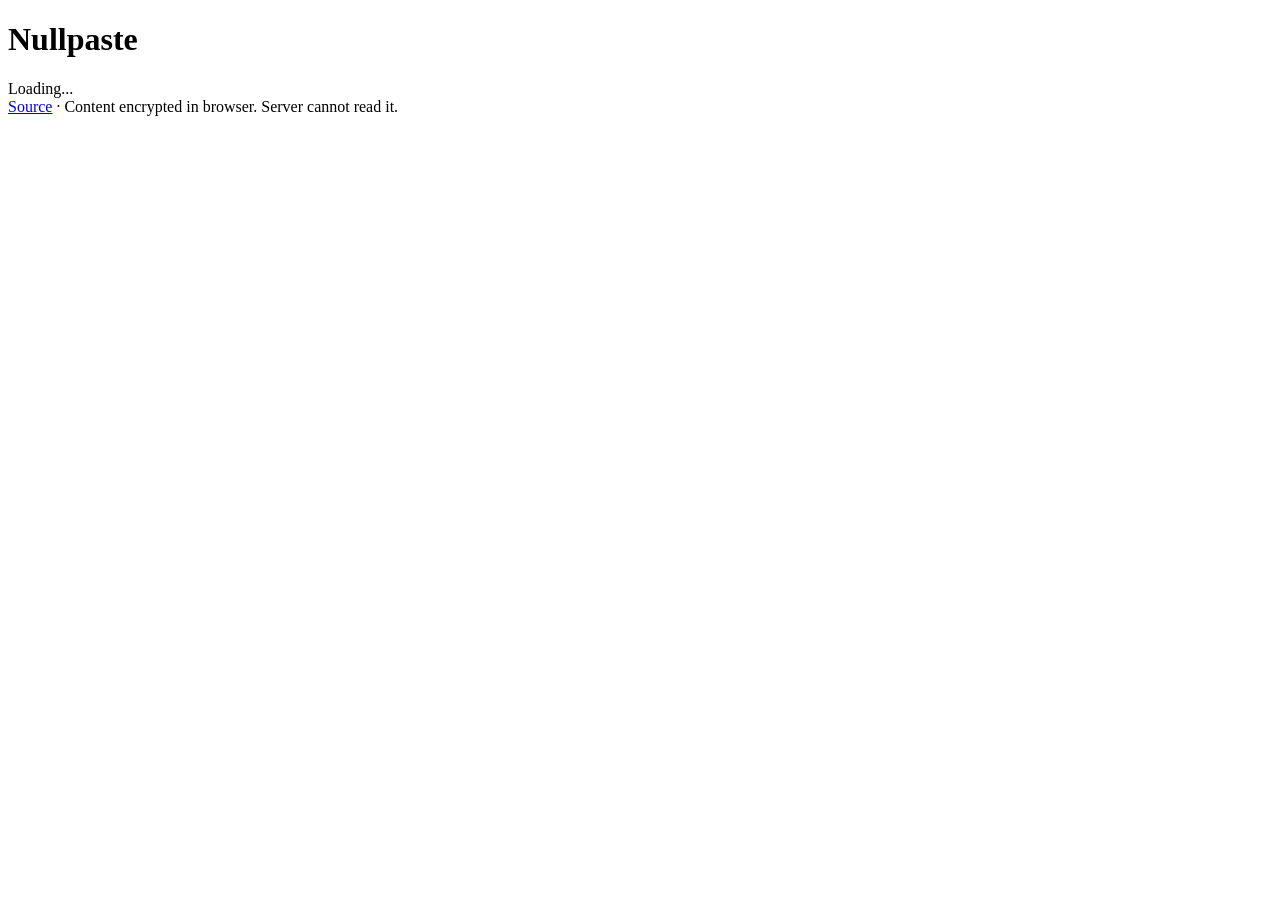
==== web/static/view.html @ 0e29d492 "initial commit: MVP nullpaste" ====
<!DOCTYPE html>
<html lang="en">
<head>
  <meta charset="UTF-8">
  <meta name="viewport" content="width=device-width, initial-scale=1.0">
  <title>Nullpaste — View Paste</title>
  <link rel="stylesheet" href="/static/styles.css">
</head>
<body>
  <div class="container">
    <header>
      <h1>Nullpaste</h1>
    </header>

    <main>
      <div id="password-prompt" style="display:none">
        <p class="subtitle">This paste is password-protected.</p>
        <div class="form-group">
          <input type="password" id="password" placeholder="Enter password">
        </div>
        <button id="decrypt-btn" class="btn primary">Decrypt</button>
      </div>

      <div id="content-view" style="display:none">
        <div class="content-meta">
          <span id="expires-badge"></span>
        </div>
        <pre id="decrypted-content"></pre>
      </div>

      <div id="loading">Loading...</div>
      <div id="error" class="error-box" style="display:none"></div>
    </main>

    <footer>
      <a href="https://github.com/xEstiwen/nullpaste">Source</a>
      <span class="sep">·</span>
      <span>Content encrypted in browser. Server cannot read it.</span>
    </footer>
  </div>

  <script src="/static/app.js"></script>
</body>
</html>
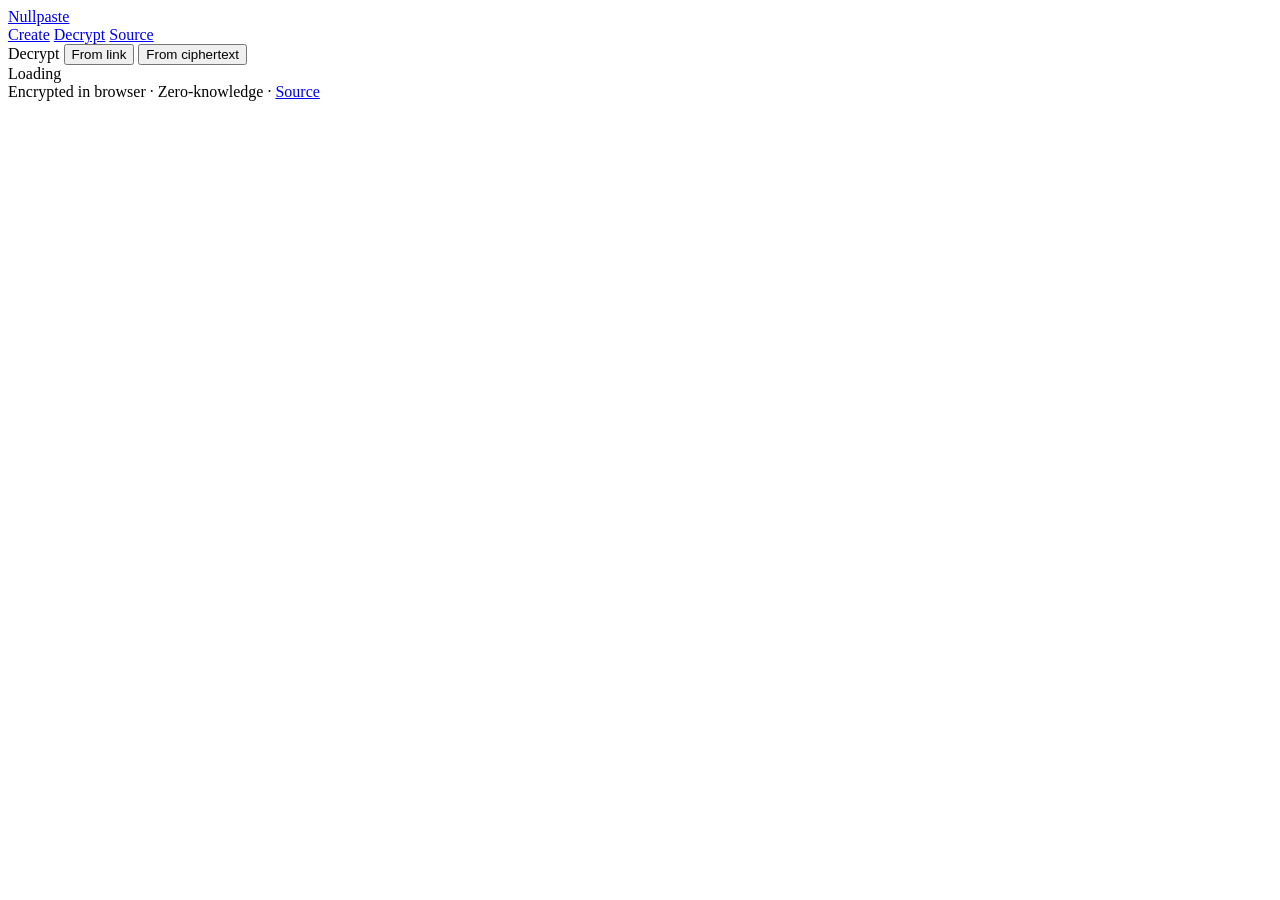
==== commit 11c2023e: "feat: sahte icerik + export/import sifre + sidebar ui" ====
--- a/web/static/view.html
+++ b/web/static/view.html
@@ -3,41 +3,70 @@
 <head>
   <meta charset="UTF-8">
   <meta name="viewport" content="width=device-width, initial-scale=1.0">
-  <title>Nullpaste — View Paste</title>
+  <title>Nullpaste — View</title>
   <link rel="stylesheet" href="/static/styles.css">
 </head>
 <body>
+  <nav>
+    <a href="/" class="logo">Nullpaste</a>
+    <div class="nav-links">
+      <a href="/">Create</a>
+      <a href="/static/view.html">Decrypt</a>
+      <a href="https://github.com/xEstiwen/nullpaste" target="_blank">Source</a>
+    </div>
+  </nav>
+
   <div class="container">
-    <header>
-      <h1>Nullpaste</h1>
-    </header>
+    <div class="main-layout">
+      <aside class="sidebar">
+        <div class="sidebar-section">
+          <span class="sidebar-label">Decrypt</span>
+          <button class="sidebar-btn active" id="tab-open">From link</button>
+          <button class="sidebar-btn" id="tab-import">From ciphertext</button>
+        </div>
+      </aside>
 
-    <main>
-      <div id="password-prompt" style="display:none">
-        <p class="subtitle">This paste is password-protected.</p>
-        <div class="form-group">
-          <input type="password" id="password" placeholder="Enter password">
+      <main>
+        <div id="loading">Loading</div>
+
+        <div id="decrypt-section" style="display:block">
+          <div id="password-prompt" style="display:none">
+            <p class="subtitle" style="margin-bottom:0.8rem">Enter the password for this paste.</p>
+            <div class="form-group">
+              <input type="password" id="password" placeholder="Password" autocomplete="off">
+            </div>
+            <button id="decrypt-btn" class="btn primary">Decrypt</button>
+          </div>
+
+          <div id="import-section" style="display:none">
+            <p class="subtitle" style="margin-bottom:0.8rem">Paste the encrypted ciphertext below.</p>
+            <div class="form-group">
+              <textarea id="import-ciphertext" rows="5" placeholder="Paste ciphertext here..." spellcheck="false"></textarea>
+            </div>
+            <div class="form-group">
+              <input type="text" id="import-key" placeholder="Key (base64)">
+            </div>
+            <button id="import-decrypt-btn" class="btn primary">Decrypt from text</button>
+          </div>
         </div>
-        <button id="decrypt-btn" class="btn primary">Decrypt</button>
-      </div>
 
-      <div id="content-view" style="display:none">
-        <div class="content-meta">
-          <span id="expires-badge"></span>
+        <div id="content-view" style="display:none">
+          <div class="content-meta">
+            <span id="expires-badge"></span>
+          </div>
+          <pre id="decrypted-content"></pre>
         </div>
-        <pre id="decrypted-content"></pre>
-      </div>
 
-      <div id="loading">Loading...</div>
-      <div id="error" class="error-box" style="display:none"></div>
-    </main>
+        <div id="error" class="error-box" style="display:none"></div>
+      </main>
+    </div>
+  </div>
 
-    <footer>
-      <a href="https://github.com/xEstiwen/nullpaste">Source</a>
-      <span class="sep">·</span>
-      <span>Content encrypted in browser. Server cannot read it.</span>
-    </footer>
-  </div>
+  <footer>
+    <span>Encrypted in browser · Zero-knowledge</span>
+    <span class="sep">·</span>
+    <a href="https://github.com/xEstiwen/nullpaste">Source</a>
+  </footer>
 
   <script src="/static/app.js"></script>
 </body>
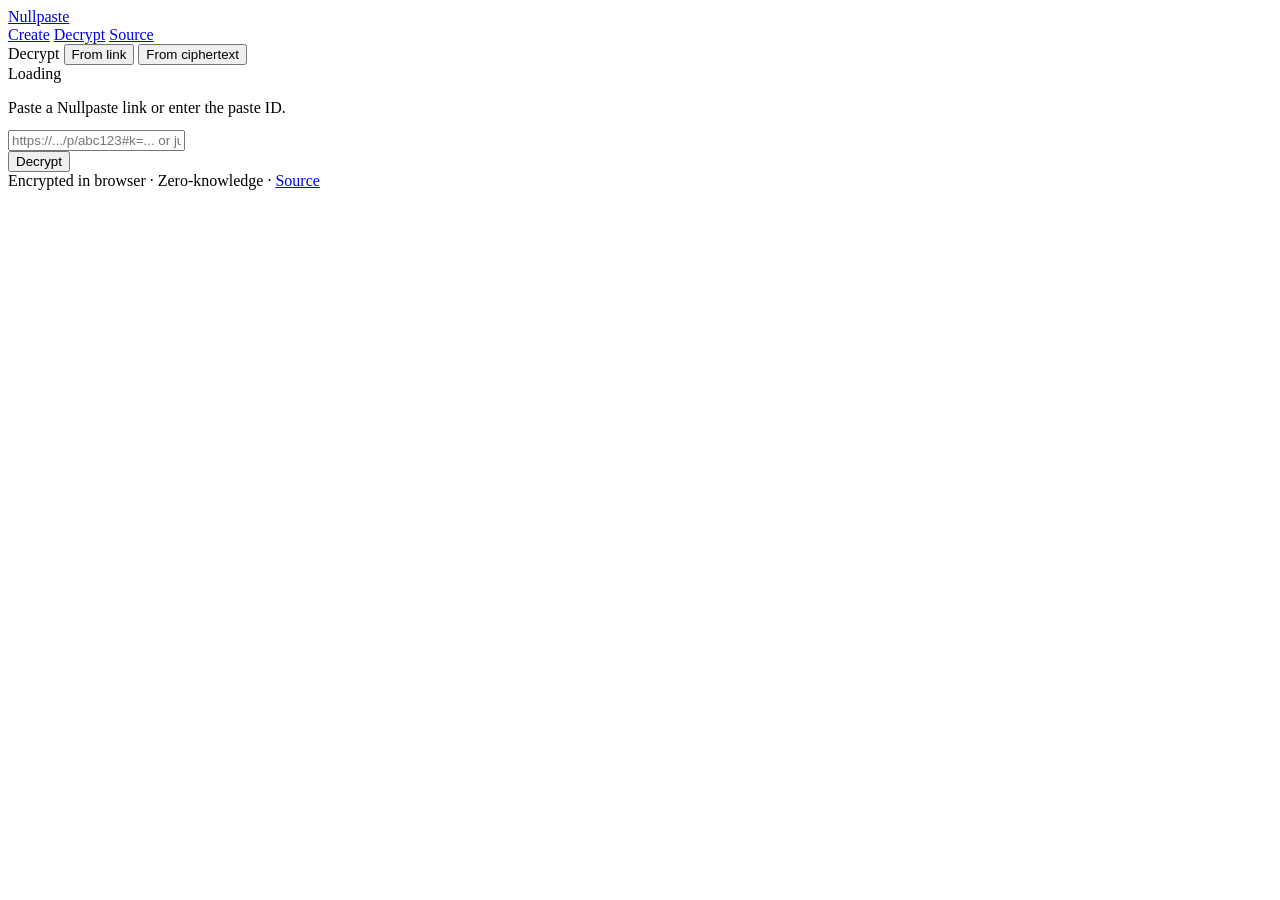
==== commit 4cf22160: "fix: form clear, burn 410, decoy hidden, delete btn, tr doc" ====
--- a/web/static/view.html
+++ b/web/static/view.html
@@ -30,12 +30,25 @@
         <div id="loading">Loading</div>
 
         <div id="decrypt-section" style="display:block">
+          <div id="link-section">
+            <p class="subtitle" style="margin-bottom:0.8rem">Paste a Nullpaste link or enter the paste ID.</p>
+            <div class="form-group">
+              <input type="text" id="paste-id-input" placeholder="https://.../p/abc123#k=... or just ID" autocomplete="off">
+            </div>
+            <div id="link-info" style="display:none; font-size:0.75rem; color:var(--text-muted); margin-bottom:0.5rem"></div>
+            <div id="password-field-wrapper" class="form-group" style="display:none">
+              <input type="password" id="password" placeholder="Password" autocomplete="off">
+            </div>
+            <button id="decrypt-btn" class="btn primary">Decrypt</button>
+          </div>
+
+          <!-- hidden password prompt for direct-link flow (/p/:id#p=1) -->
           <div id="password-prompt" style="display:none">
             <p class="subtitle" style="margin-bottom:0.8rem">Enter the password for this paste.</p>
             <div class="form-group">
-              <input type="password" id="password" placeholder="Password" autocomplete="off">
+              <input type="password" id="direct-password" placeholder="Password" autocomplete="off">
             </div>
-            <button id="decrypt-btn" class="btn primary">Decrypt</button>
+            <button id="direct-decrypt-btn" class="btn primary">Decrypt</button>
           </div>
 
           <div id="import-section" style="display:none">
@@ -55,6 +68,14 @@
             <span id="expires-badge"></span>
           </div>
           <pre id="decrypted-content"></pre>
+          <div id="delete-paste-section" class="form-group" style="margin-top:1rem; border-top:1px solid var(--border); padding-top:1rem">
+            <label>Delete this paste</label>
+            <p style="font-size:0.75rem; color:var(--text-muted); margin-bottom:0.5rem;">Enter the delete token you received when creating the paste.</p>
+            <div class="link-row">
+              <input type="text" id="delete-token-input" placeholder="Delete token" class="delete-token-input">
+              <button id="delete-paste-btn" class="btn small" style="border-color:var(--danger);color:var(--danger)">Delete</button>
+            </div>
+          </div>
         </div>
 
         <div id="error" class="error-box" style="display:none"></div>
@@ -68,6 +89,6 @@
     <a href="https://github.com/xEstiwen/nullpaste">Source</a>
   </footer>
 
-  <script src="/static/app.js"></script>
+  <script src="/static/app.js?v=3"></script>
 </body>
 </html>
